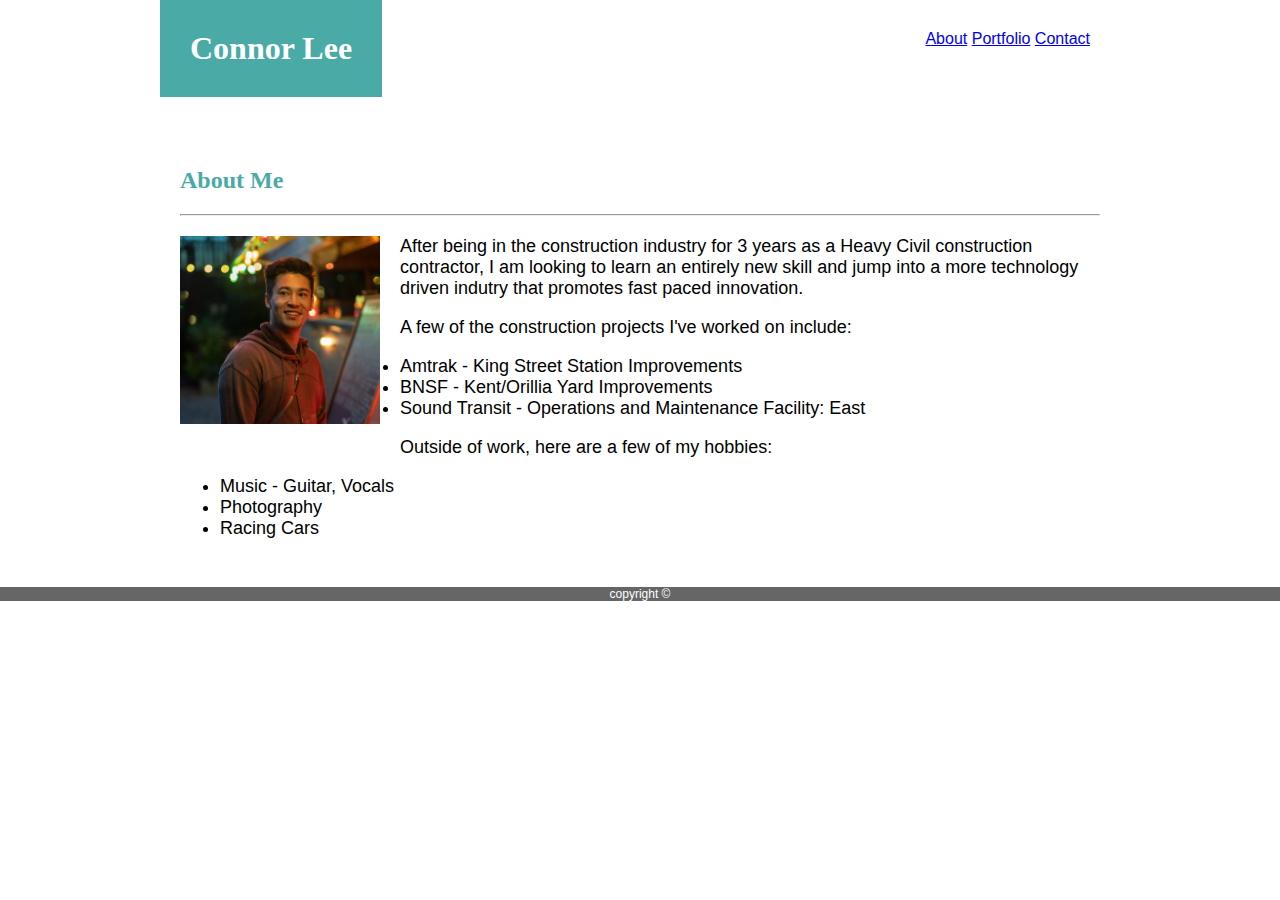
==== index.html @ e88da6a3 "header is almost done!" ====
<!DOCTYPE html>
<html lang="en-us">
    <head>
        <Title>Connor's Portfolio</Title>
        <meta charset="UTF-8">
        <link rel="stylesheet" type="text/css" href="css/style.css">
    </head>

    <body>

        <header>
            <div class="nav-container">
                <h1>Connor Lee</h1> 

                <!-- Hyperlinks between pages within header -->
                <div class="nav">
                    <a href="index.html">About</a>
                    <a href="portfolio.html">Portfolio</a>
                    <a href="contact.html">Contact</a>
                </div>
            </div>
        </header>

        <section>
            <div class="subsection">
                <h2>About Me</h2>
                
                <hr>
                
                <div class="bio">
                    <img class="pic-personal" src="images/DSC01820.jpg" alt="Picture of me">
                    <p>After being in the construction industry for 3 years as a Heavy Civil construction contractor, I am looking to learn an entirely new skill and jump into a more technology driven indutry that promotes fast paced innovation.</p>
                    <p>A few of the construction projects I've worked on include:</p>
                    <ul>
                        <li>Amtrak - King Street Station Improvements</li>
                        <li>BNSF - Kent/Orillia Yard Improvements</li>
                        <li>Sound Transit - Operations and Maintenance Facility: East</li>
                    </ul>
                    <p>Outside of work, here are a few of my hobbies:</p>
                    <ul>
                        <li>Music - Guitar, Vocals</li>
                        <li>Photography</li>
                        <li>Racing Cars</li>
                    </ul>
                </div>
            </div>

        </section>

        <footer>copyright &copy;</footer>
    </body>
</html>
---- css/style.css ----
body{
    background-image: url("../images/old_wall.png");
    font-family: 'arial', 'Helvetica Neue', Helvetica, sans-serif;
    margin: 0 auto;
}

header::after{
    content: "";
    display: block;
    clear: both;
}

header{
    background-color:#ffffff;
    width: 100%;
    border-bottom-width: 5px;
    border-color: #777777;
    margin-bottom: 30px;
}

.nav-container{
    width: 960px;
    margin: 0 auto;
}

h1{
    background-color: #ffffff;
    border-color: #cccccc;
    background-color: #4aaaa5;
    float: left;
    padding: 30px;
    margin: 0px;
    color: #ffffff;
}

h2{
    color: #4aaaa5;
}

h1, h2, h3{
    font-family: 'Georgia', 'Times New Roman', Times, serif;
}

.nav{
    float: right;
    margin: 30px;
}

.bio{
    font-size: 18px;
}

.pic-personal{
    width: 200px;
    float: left;
    margin-right: 20px;
    margin-bottom: 20px;
}

hr{
    margin-top: 20px;
    margin-bottom: 20px;
}

section{
    width: 960px;
    display: block;
    margin: 0 auto;
    background-color: #ffffff;
    border-color: #dddddd;
    border-width: 1px;
}

.subsection{
    padding: 20px;
}

.image-tile{
    float: left;
    width: 200px;

}

.image-label{

}

footer{
    background-color: #666666;
    margin-top: 10px;
    text-align: center; 
    vertical-align: bottom;  
    /* padding-top: 30px;
    padding-bottom: 5px;  */
    color: #ffffff;
    font-size: 12px;
}
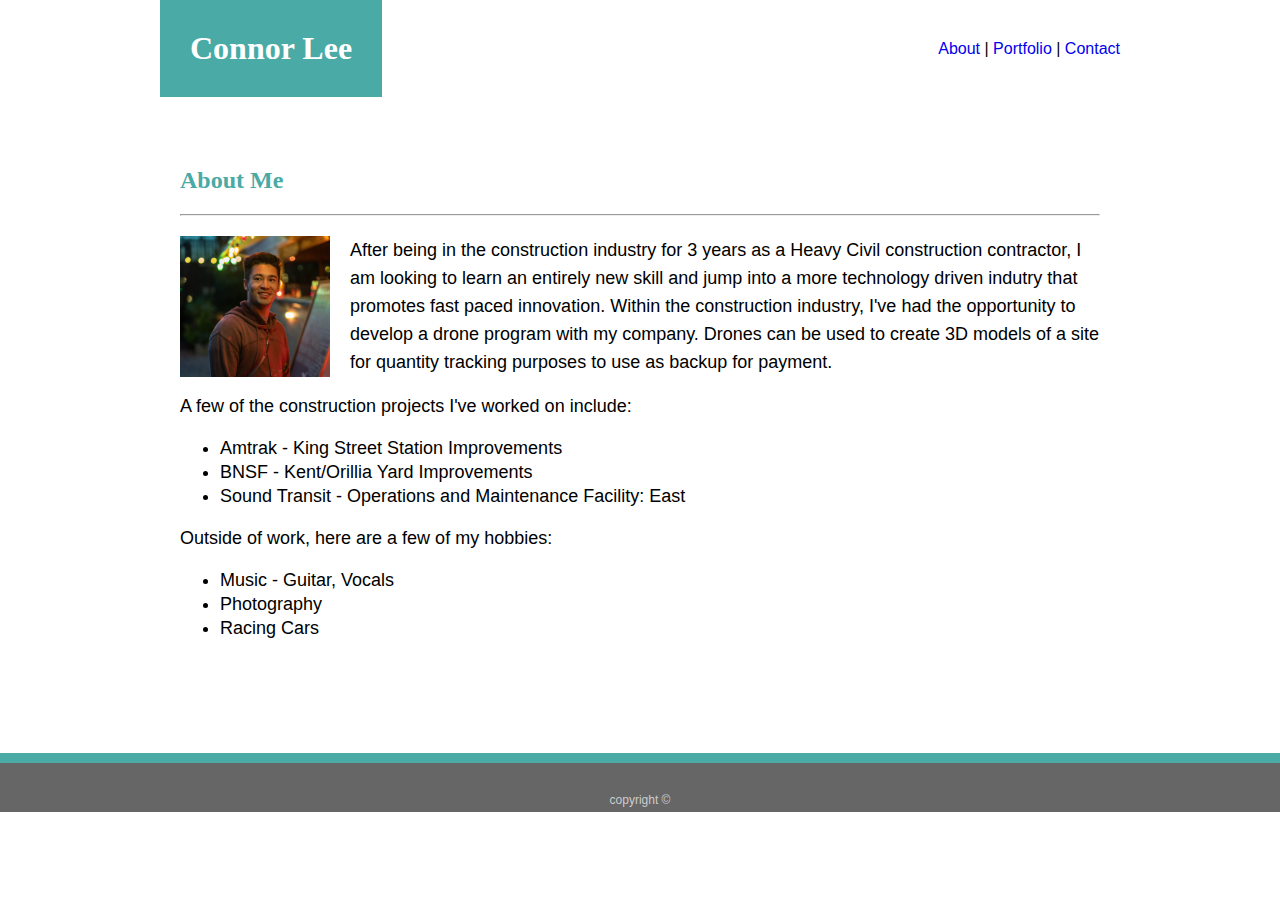
==== commit 75357b59: "Nav finished" ====
--- a/index.html
+++ b/index.html
@@ -14,8 +14,8 @@
 
                 <!-- Hyperlinks between pages within header -->
                 <div class="nav">
-                    <a href="index.html">About</a>
-                    <a href="portfolio.html">Portfolio</a>
+                    <a href="index.html">About</a> |
+                    <a href="portfolio.html">Portfolio</a> |
                     <a href="contact.html">Contact</a>
                 </div>
             </div>
@@ -29,19 +29,19 @@
                 
                 <div class="bio">
                     <img class="pic-personal" src="images/DSC01820.jpg" alt="Picture of me">
-                    <p>After being in the construction industry for 3 years as a Heavy Civil construction contractor, I am looking to learn an entirely new skill and jump into a more technology driven indutry that promotes fast paced innovation.</p>
+                    <p class="bio-body">After being in the construction industry for 3 years as a Heavy Civil construction contractor, I am looking to learn an entirely new skill and jump into a more technology driven indutry that promotes fast paced innovation. Within the construction industry, I've had the opportunity to develop a drone program with my company. Drones can be used to create 3D models of a site for quantity tracking purposes to use as backup for payment.</p>
                     <p>A few of the construction projects I've worked on include:</p>
-                    <ul>
-                        <li>Amtrak - King Street Station Improvements</li>
-                        <li>BNSF - Kent/Orillia Yard Improvements</li>
-                        <li>Sound Transit - Operations and Maintenance Facility: East</li>
-                    </ul>
+                        <ul>
+                            <li>Amtrak - King Street Station Improvements</li>
+                            <li>BNSF - Kent/Orillia Yard Improvements</li>
+                            <li>Sound Transit - Operations and Maintenance Facility: East</li>
+                        </ul>
                     <p>Outside of work, here are a few of my hobbies:</p>
-                    <ul>
-                        <li>Music - Guitar, Vocals</li>
-                        <li>Photography</li>
-                        <li>Racing Cars</li>
-                    </ul>
+                        <ul>
+                            <li>Music - Guitar, Vocals</li>
+                            <li>Photography</li>
+                            <li>Racing Cars</li>
+                        </ul>
                 </div>
             </div>
 
--- a/css/style.css
+++ b/css/style.css
@@ -1,8 +1,12 @@
+html {
+    overflow-y: scroll;
+}
+
 body{
     background-image: url("../images/old_wall.png");
     font-family: 'arial', 'Helvetica Neue', Helvetica, sans-serif;
     margin: 0 auto;
-}
+ }
 
 header::after{
     content: "";
@@ -43,18 +47,28 @@
 
 .nav{
     float: right;
-    margin: 30px;
+    margin-top: 40px;
+    margin-right: 0px;
+}
+
+a{
+    text-decoration: none;
+}
+
+.bio-body{
+    line-height: 28px;
 }
 
 .bio{
     font-size: 18px;
+    line-height: 24px;
 }
 
 .pic-personal{
-    width: 200px;
+    width: 150px;
     float: left;
     margin-right: 20px;
-    margin-bottom: 20px;
+    margin-bottom: 0px;
 }
 
 hr{
@@ -69,29 +83,87 @@
     background-color: #ffffff;
     border-color: #dddddd;
     border-width: 1px;
-}
+ }
 
 .subsection{
     padding: 20px;
 }
 
 .image-tile{
-    float: left;
-    width: 200px;
+    width: 100%;
+    margin: 0px;
+}
 
+.tile{
+    position: relative;
+    display: inline-block;
+    width: 33.33%;
+    margin-right: 30px;
+    margin-bottom: 50px;
 }
 
 .image-label{
+    background-color: #4aaaa5;
+    padding-top: 5px;
+    padding-bottom: 5px;
+    margin: 0px;
+    text-align: center;
+    position: absolute;
+    bottom: 10px;
+    width: 100%;
+    color: #ffffff;
+    font-size: 16px;
+}
 
+form{
+    font-family: 'arial', 'Helvetica Neue', Helvetica, sans-serif;
+    color: #777777;
+}
+
+input{
+    margin-bottom: 10px;
+}
+
+.textbox{
+    width: 100%;
+    border-color: #cccccc;
+    border-width: 1px;
+    border-style: solid;
+}
+
+.msg{
+    height: 200px;
+}
+
+.btn{
+    background-color: #4aaaa5;
+    border-width: 0px;
+    padding-left: 20px;
+    padding-right: 20px;
+    padding-top: 10px;
+    padding-bottom: 10px;
+    color: #ffffff;
+    font-size: 14px;
+    margin-top: 20px;
+}
+
+.push, .footer{
+    height: 60px;
 }
 
 footer{
     background-color: #666666;
-    margin-top: 10px;
+    margin-top: 75px;
     text-align: center; 
     vertical-align: bottom;  
-    /* padding-top: 30px;
-    padding-bottom: 5px;  */
-    color: #ffffff;
+    color: #cccccc;
     font-size: 12px;
+    padding-top: 30px;
+    padding-bottom: 5px;
+    border-style: solid;
+    border-top-width: 10px;
+    border-left-width: 0px;
+    border-right-width: 0px;
+    border-bottom-width: 0px;
+    border-color: #4aaaa5;
 }